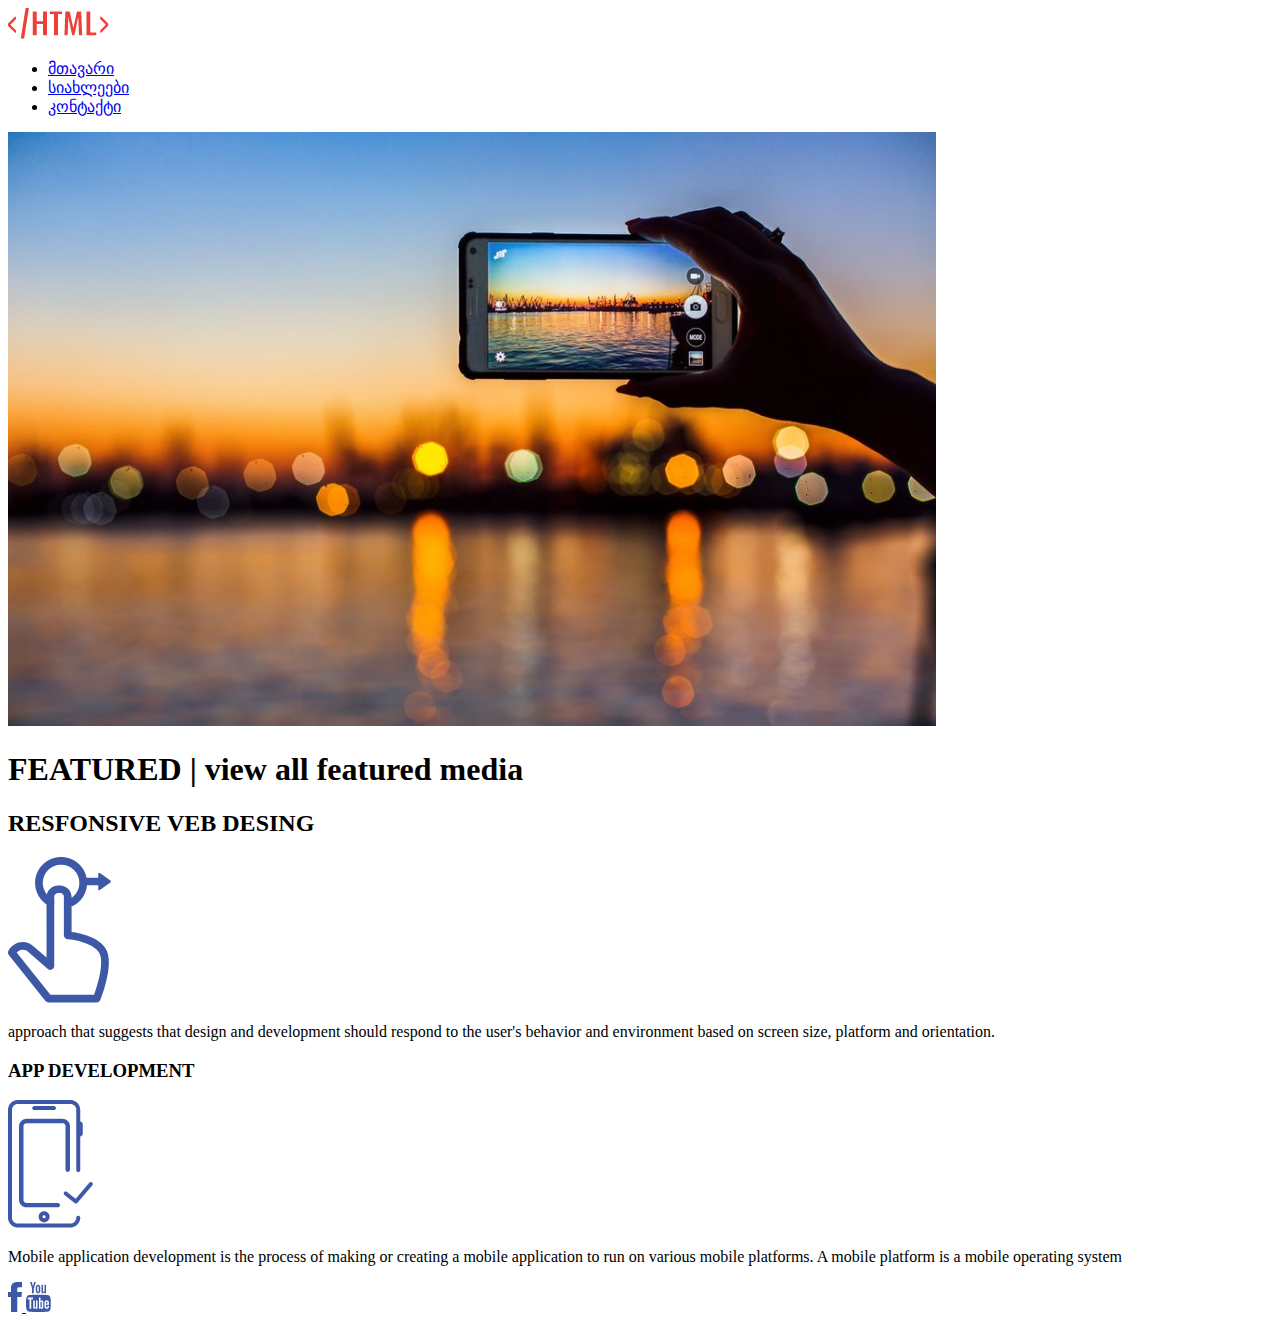
==== index.html @ c589210c "cueit.html" ====
<!DOCTYPE html>
	<html>
	<head>
		<link rel="stylesheet" type="text/css" href="style/reset.css">
		<link rel="stylesheet" type="text/css" href="">
		<link rel="stylesheet" type="text/css" href="style/main.css">
		<title>ლექცია 5</title>
	</head>
	<body>
		<header>
			<img class="disflay"src="image/image.png"alt="html">
			<nav>
				<ul>
					<li class="color">
							<a href="#">მთავარი</a>
					</li>
					<li>
						<a href="#">სიახლეები</a>
					</li>
					<li>
						<a href="#">კონტაქტი</a>
					</li>
				</ul>
			</nav>
		<div>
				<img class="box"src="image/image2.png"alt="html">
			</div>
		</header>
			<h1>FEATURED | view all featured media</h1>
			<div class="wrapper">
				<h2>RESFONSIVE VEB DESING</h2>
				<img class="wraffer-image"src="image/image3.png"alt="html">
			<p class="text">
				approach that suggests that design and development should respond to the user's behavior and environment based on screen size, platform and orientation.
			</p>
		</div>
		<div class="block">
			<h3>APP DEVELOPMENT</h3>
			<img class="wraffer-img"src="image/image4.png"alt="html">
			<p class="text">
				Mobile application development is the process of making or creating a mobile application to run on various mobile platforms. A mobile platform is a mobile operating system
			</p>
	</div>
		<footer>
		<a href="https://www.facebook.com/SmartAcademy.ge">
			<img class="facebook" src="image/image5.png"alt="facebook">
		</a>
		<a href="https://www.youtube.com/">
			<img class="youtube" src="image/image6.png"alt="youtube">
		</a>
	</footer>
   	</body>
	</html>
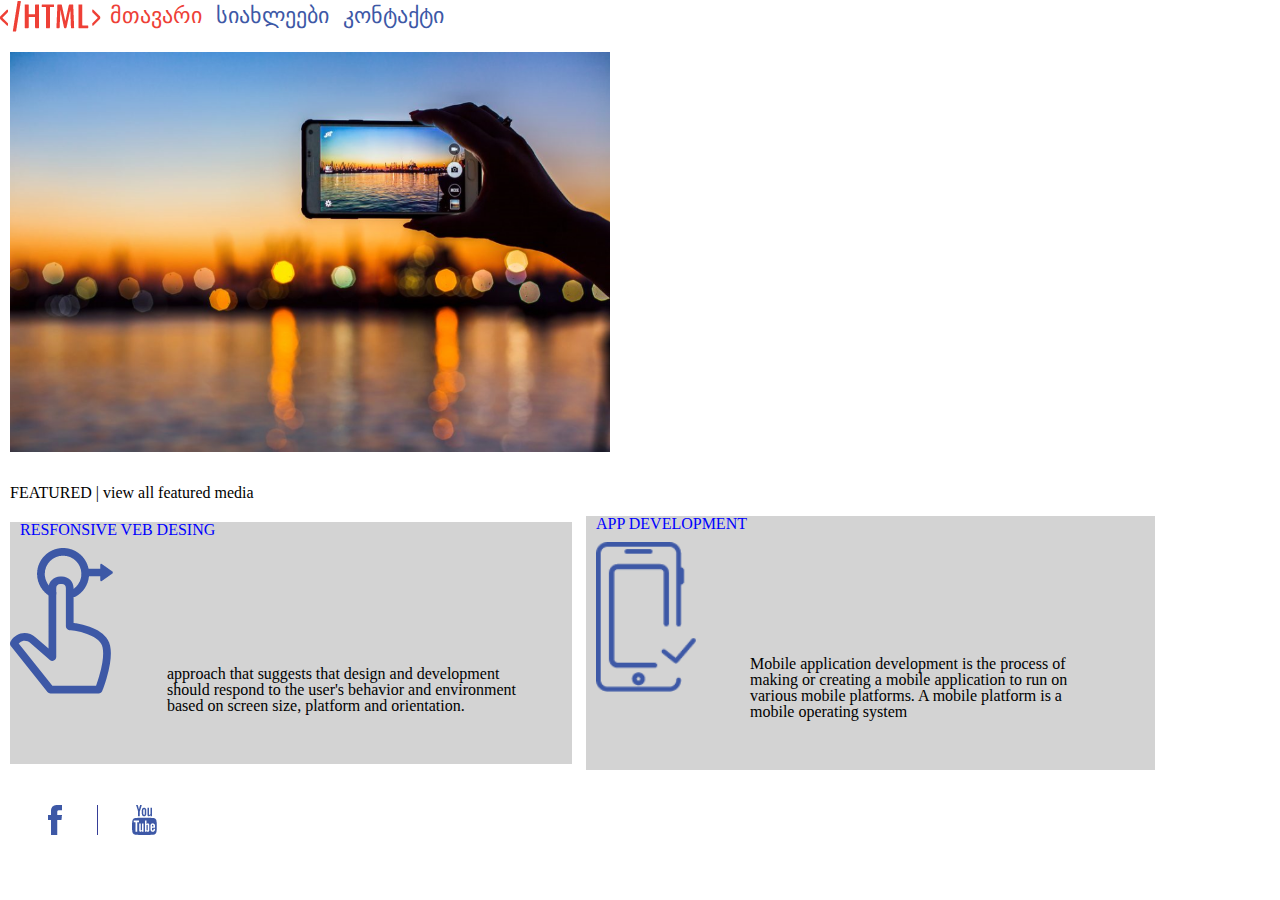
==== commit 77846f56: "Merge pull request #5 from alinabregvadze/main" ====
--- a/index.html
+++ b/index.html
@@ -1,38 +1,37 @@
 <!DOCTYPE html>
-	<html>
-	<head>
-		<link rel="stylesheet" type="text/css" href="style/reset.css">
-		<link rel="stylesheet" type="text/css" href="">
-		<link rel="stylesheet" type="text/css" href="style/main.css">
-		<title>ლექცია 5</title>
+<html>
+<head>
+	<link rel="stylesheet" type="text/css" href="css/reset.css">
+	<link rel="stylesheet" type="text/css" href="css/style.css">
+	<title>მთავარი</title>
 	</head>
-	<body>
-		<header>
-			<img class="disflay"src="image/image.png"alt="html">
-			<nav>
-				<ul>
-					<li class="color">
-							<a href="#">მთავარი</a>
-					</li>
-					<li>
-						<a href="#">სიახლეები</a>
-					</li>
-					<li>
-						<a href="#">კონტაქტი</a>
-					</li>
-				</ul>
-			</nav>
-		<div>
-				<img class="box"src="image/image2.png"alt="html">
-			</div>
-		</header>
-			<h1>FEATURED | view all featured media</h1>
-			<div class="wrapper">
-				<h2>RESFONSIVE VEB DESING</h2>
-				<img class="wraffer-image"src="image/image3.png"alt="html">
-			<p class="text">
+<body>
+	<header>
+		<img class="disflay"src="image/image.png"alt="html">
+		<nav>
+			<ul>
+				<li>
+					<a class="active" href="index.html">მთავარი</a>
+				</li>
+				<li>
+					<a class="navbar-li" href="#">სიახლეები</a>
+				</li>
+				<li>
+					<a class="navbar-li" href="contact.html">კონტაქტი</a>
+				</li>
+			</ul>
+		</nav>
+	</header>
+	<div>
+		<img class="box"src="image/image2.png"alt="html">
+	</div>
+	<h1>FEATURED | view all featured media</h1>
+	<div class="wrapper">
+		<h2>RESFONSIVE VEB DESING</h2>
+		<img class="wraffer-image"src="image/image3.png"alt="html">
+		<p class="text">
 				approach that suggests that design and development should respond to the user's behavior and environment based on screen size, platform and orientation.
-			</p>
+		</p>
 		</div>
 		<div class="block">
 			<h3>APP DEVELOPMENT</h3>
@@ -41,14 +40,14 @@
 				Mobile application development is the process of making or creating a mobile application to run on various mobile platforms. A mobile platform is a mobile operating system
 			</p>
 	</div>
-		<footer>
-		<a href="https://www.facebook.com/SmartAcademy.ge">
-			<img class="facebook" src="image/image5.png"alt="facebook">
-		</a>
-		<a href="https://www.youtube.com/">
-			<img class="youtube" src="image/image6.png"alt="youtube">
+	<footer>
+	<a href="https://www.facebook.com/SmartAcademy.ge">
+		<img class="facebook" src="image/image5.png"alt="facebook">
+	</a>
+	<a href="https://www.youtube.com/">
+		<img class="youtube" src="image/image6.png"alt="youtube">
 		</a>
 	</footer>
-   	</body>
-	</html>
+</body>
+</html>
 
--- a/css/style.css
+++ b/css/style.css
@@ -0,0 +1,112 @@
+li{
+	background-color:white;
+	color:#3D58A6;
+	font-size:22px;
+	display:inline-block;
+	margin:5px;
+	vertical-align:middle;
+}
+.active{
+	color:#EE4036;
+}
+.navbar-li{
+	color:#3D58A6;
+}
+.disflay, nav{
+	display: inline-block;
+	vertical-align:middle;
+}
+.box{
+	width:600px;
+	height:400px;
+	margin:20px;
+	margin-left:10px;
+}
+h1{
+	color:black;
+	margin:10px 10px 15px 10px;
+	width:379;
+	height:32;
+}
+h2{
+	color:blue;
+	margin:0px 10px 10px;
+	width:274;
+	height: 29
+
+}
+h3{
+	color:blue;
+	margin:0px 10px 10px;
+}
+.wrapper-image{
+	width:510px;
+	height: 300px;
+	margin:20px;
+}
+.wraffer-img{
+	width:100px;
+	height:150px;
+	margin-left:10px;
+}
+.text{
+	width:355px;
+	display:inline-block;
+	vertical-align:middle;
+	margin:50px;
+}
+
+.wrapper, .block{
+	display:inline-block;
+	background-color:lightgrey;
+	size:10px;
+	vertical-align:middle;
+	margin-left:10px;
+}
+
+/*contact section*/
+.contact-info{
+	background: #E6E6E6;
+	margin-top:21.2px;
+}
+.d-block{
+	display: inline-block;
+}
+.info{
+	margin-top:47px;
+	margin-left:44px;
+	width:261px;
+	height:98px;
+	vertical-align: top;
+}
+.about{
+	color:#3D58A6;
+	font-size:20px;
+}
+.colored{
+	font-size:16px;
+	color:#808080;
+}
+.info>p{
+	font-size: 16px;
+	color:#000000;
+}
+.map{
+	margin-top: 52px;
+	margin-left:97px;
+	margin-bottom:52px;
+}
+/*footer*/
+.facebook{
+	margin-left:47.7px;
+	border-right: 1px solid #363E97;
+	padding-right:35.6px;
+}
+.youtube{
+	margin-left:30.2px;
+	margin-top:34.7px;
+}
+footer{
+	margin-bottom:28.3px;
+	height: 93px;
+}